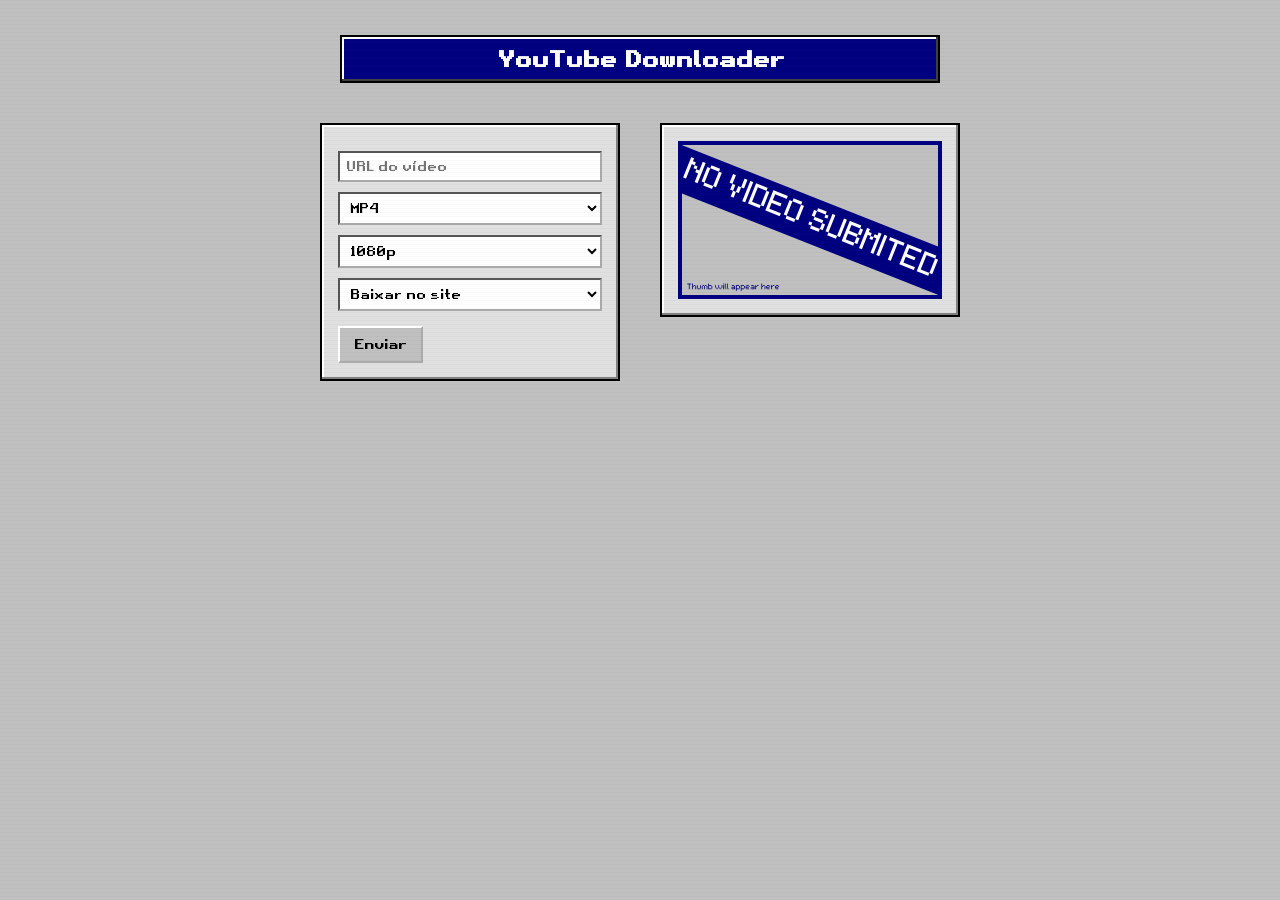
==== public/index.html @ 15ef4000 "updating frontend" ====
<!DOCTYPE html>
<html lang="en">
<head>
  <meta charset="UTF-8" />
  <meta name="viewport" content="width=device-width, initial-scale=1.0"/>
  <link rel="icon" type="image/x-icon" href="./favicon.ico">
  <link rel="stylesheet" href="style.css">
  <title>YouTube Video Downloader</title>
</head>
<body>

	<h1>YouTube Downloader</h1>

	<div class="mainContents">

	  <!-- Options Panel (Left Side) -->
	  <div class="options">
	    <input id="url" type="text" placeholder="URL do vídeo">

	    <select id="format">
	      <option value="mp4">MP4</option>
	      <option value="mp3">MP3</option>
	    </select>

	    <select id="vid-resolution" style="display: none;">
	      <option value="1080p">1080p</option>
	      <option value="720p">720p</option>
	      <option value="480p">480p</option>
	    </select>
	    <select id="aud-resolution" style="display: none;">
	      <option value="0">Melhor Qualidade</option>
	      <option value="5">Média Qualidade</option>
	      <option value="10">Pior Qualidade</option>
	    </select>

	    <select id="path">
	      <option value="./public/downloads">Baixar no site</option>
	      <option value="$HOME/musicas">$HOME/musicas</option>
	    </select>

	    <button onclick="post()">Enviar</button>
	  </div>

	  <!-- Video Panel (Right Side) -->
	  <div class="videoDownloaded">
	    <!-- Placeholder for Thumbnail -->
	    <div id="thumbnail-placeholder">
	      <img src="NO_VIDEO_SUBMITED.png" id="thumbnail" alt="Thumbnail Preview" />
	      <p id="videoWarning" style="display: none;">O vídeo ou playlist foi baixado com sucesso!</p>
	    </div>
	    

	    <!-- Placeholder for Download Button -->
	    <div id="download-placeholder">
	      <button id="downloadButt" onclick="download(blobLink)" style="display: none;">
		Baixar
	      </button>
	    </div>
	  </div>

	</div>


	<script>		
	
		const url = document.getElementById("url");
		const format = document.getElementById("format");
		const quality = document.getElementById("resolutions");
		const path = document.getElementById("path");
		const thumbnail = document.getElementById("thumbnail");
		const musicasWarning = document.getElementById("musicasWarning");
		const downloadButt = document.getElementById("downloadButt");
		let blobLink = "";
		let resolutions = ""; // defiened in getFormat();

		function returnIndex(url){
			
			// retorna o valor do index
			const match = url.match(/&index=(\d+)/);
			// returns a string bcuz server works
			// with strings :3
			return match ? match[1] : "null";
		}

		function isPlaylist(url){
			const match = url.match(/list=*/);
			// same as index but returns those
			return match ? "true" : "false";
		}

		async function post(){
			
			const urlValue = url.value;
			const formatValue = format.options[format.selectedIndex].value;
			const qualityValue = resolutions.options[resolutions.selectedIndex].value;
			const pathValue = path.options[path.selectedIndex].value;
			const index = returnIndex(urlValue);
			const isPlaylistUrl = isPlaylist(urlValue);

			const res = await fetch(`${window.location.href}video`, {
				method:"post",
				headers: {
					"Content-Type": "application/json",
				},
				body: JSON.stringify({
					urlValue, 
					formatValue,
					qualityValue,
					pathValue,
					index,
					isPlaylistUrl,
				}),
			});

			const blob = await res.blob();
			/*
			thumbnail.src = "./downloads/video.webp";
			thumbnail.style.display = "block";
			*/

			const thumbnailFetch = await fetch(`${window.location.href}thumbnail`, {
				method: "GET",
			});
		
			thumbnail.style.display = "flex";

			if(pathValue == "./public/downloads"){
				const thumbnailsrc = await thumbnailFetch.blob();
				thumbnail.src = URL.createObjectURL(thumbnailsrc);
				downloadButt.style.display = "flex";
				const file = URL.createObjectURL(blob);
				blobLink = file;

			} else {
				musicasWarning.style = "display: flex;";
			}
		}

		function download(url){
		          const a = document.createElement('a');
	              	  a.href = url;				  
			  a.download = url.split('/').pop();
			  document.body.appendChild(a);
			  a.click();
			  document.body.removeChild(a);
		}

		format.addEventListener("click", getFormat, false);
		function getFormat() {
			resolutions.style="display:none";

			switch(format.options[format.selectedIndex ].value){
				case("mp4"):

					resolutions = document.getElementById("vid-resolution");
					break;
				case("mp3"):

					resolutions = document.getElementById("aud-resolution");
					break;
			}

			resolutions.style="display:flex";
		}
		getFormat();

	</script>
</body>
</html>
---- public/style.css ----
@font-face {
  font-family: 'default';
  src: url('./fonts/RetroGaming.ttf') format('truetype');
  font-weight: normal;
  font-style: normal;
}

* {
  box-sizing: border-box;
}

body {
  margin: 0;
  padding: 20px;
  background-color: #c0c0c0; /* Windows 95 gray */
  color: #000;
  font-family: 'default', 'Courier New', monospace;
  display: flex;
  flex-direction: column;
  align-items: center;
  min-height: 100vh;
  position: relative;
}

/* === Main Title === */
h1 {
  font-size: 22px;
  background-color: #000080;
  color: #ffffff;
  padding: 8px 16px;
  border: 2px solid #000;
  box-shadow: inset -2px -2px #404040, inset 2px 2px #ffffff;
  font-weight: bold;
  margin-bottom: 20px;
  text-align: center;
  width: 100%;
  max-width: 600px;
}

/* === Main Layout === */
.mainContents {
  display: flex;
  flex-direction: row;
  align-items: flex-start;
  justify-content: center;
  gap: 40px;
  margin-top: 20px;
}

/* === Panel Style === */
.options, .videoDownloaded {
  background-color: #e0e0e0;
  border: 2px solid #000;
  box-shadow: inset -2px -2px #808080, inset 2px 2px #ffffff;
  padding: 16px;
  width: 300px;
}

/* === Form Elements === */
input[type="text"], select {
  font-family: 'default', 'Lucida Console', monospace;
  background-color: #fff;
  color: #000;
  border: 2px inset #aaa;
  padding: 6px;
  margin-top: 10px;
  width: 100%;
  font-size: 12px;
}

label {
  margin-top: 15px;
  display: block;
  font-size: 12px;
  color: #000;
}

/* === Buttons === */
button, #downloadButt {
  font-family: 'default', 'Lucida Console', monospace;
  background-color: #c0c0c0;
  color: #000;
  border: 2px outset #fff;
  padding: 8px 14px;
  margin-top: 15px;
  cursor: pointer;
}


/* === Video Panel === */
#thumbnail-placeholder {
  display: flex;
  align-items: center;
  justify-content: center;
  background-color: #000;
  width: 100%;
  height: 100%;
  border: 2px solid #000080;
  color: #000080;
  font-size: 12px;
  text-align: center;
}

#thumbnail {
  max-width: 100%;
  border: 2px solid #000080;
}

/* === Text Placeholder === */
.thumb-placeholder-text,
.download-placeholder-text {
  font-size: 10px;
  color: #000080;
  text-align: center;
  margin-top: 10px;
}

/* === Hidden Selects === */
select#vid-resolution,
select#aud-resolution {
  display: none;
}

/* === CRT Scanlines Overlay === */
body::before {
  content: "";
  position: fixed;
  top: 0;
  left: 0;
  width: 100%;
  height: 100%;
  background: repeating-linear-gradient(
    to bottom,
    rgba(0, 0, 0, 0.1),
                                        rgba(0, 0, 0, 0.1) 1px,
                                        transparent 1px,
                                        transparent 4px
  );
  pointer-events: none;
  z-index: 9999;
  opacity: 0.25;
}

/* === Responsive === */
@media (max-width: 768px) {
  .mainContents {
    flex-direction: column;
    gap: 30px;
  }

  h1 {
    font-size: 18px;
  }

  input[type="text"], select, button {
    font-size: 11px;
    width: 100%;
  }

  #thumbnail-placeholder {
    width: 100%;
    height: auto;
  }

  label {
    font-size: 10px;
  }
}

@media (max-width: 480px) {
  h1 {
    font-size: 16px;
  }

  button {
    font-size: 10px;
    padding: 6px 10px;
  }
}
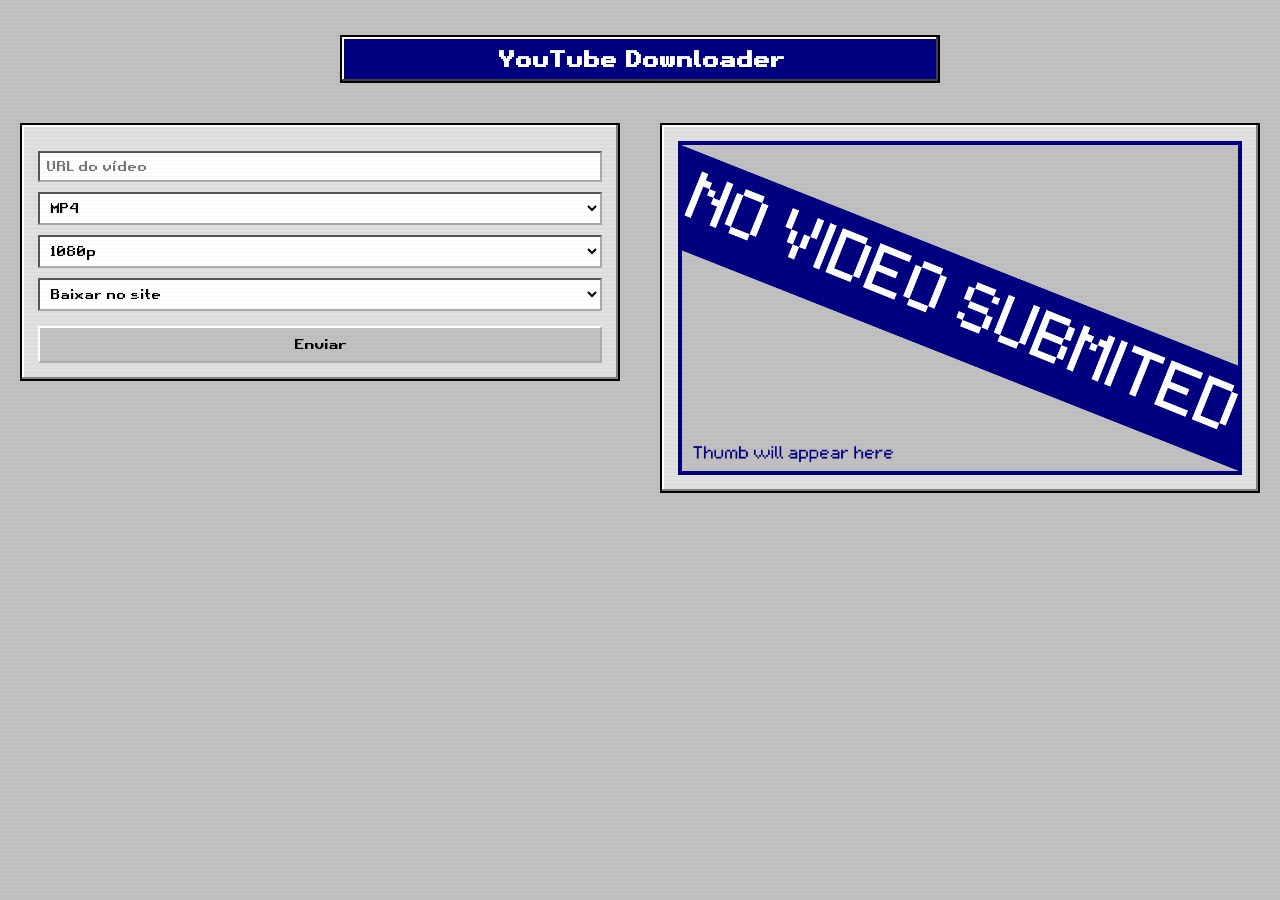
==== commit c5079960: "updating frontend" ====
--- a/public/index.html
+++ b/public/index.html
@@ -50,12 +50,9 @@
 	    </div>
 	    
 
-	    <!-- Placeholder for Download Button -->
-	    <div id="download-placeholder">
-	      <button id="downloadButt" onclick="download(blobLink)" style="display: none;">
+	    <button id="downloadButt" onclick="download(blobLink)" style="display: none;">
 		Baixar
-	      </button>
-	    </div>
+	    </button>
 	  </div>
 
 	</div>
@@ -70,6 +67,7 @@
 		const thumbnail = document.getElementById("thumbnail");
 		const musicasWarning = document.getElementById("musicasWarning");
 		const downloadButt = document.getElementById("downloadButt");
+		const loading = document.getElementById("loadinggif");
 		let blobLink = "";
 		let resolutions = ""; // defiened in getFormat();
 
@@ -97,6 +95,9 @@
 			const index = returnIndex(urlValue);
 			const isPlaylistUrl = isPlaylist(urlValue);
 
+			thumbnail.src = "loading.gif";
+			downloadButt.style.display = "none";
+
 			const res = await fetch(`${window.location.href}video`, {
 				method:"post",
 				headers: {
@@ -121,8 +122,6 @@
 			const thumbnailFetch = await fetch(`${window.location.href}thumbnail`, {
 				method: "GET",
 			});
-		
-			thumbnail.style.display = "flex";
 
 			if(pathValue == "./public/downloads"){
 				const thumbnailsrc = await thumbnailFetch.blob();
@@ -130,9 +129,9 @@
 				downloadButt.style.display = "flex";
 				const file = URL.createObjectURL(blob);
 				blobLink = file;
-
 			} else {
-				musicasWarning.style = "display: flex;";
+				thumbnail.src = "";
+				videoWarning.style.display = "flex";
 			}
 		}
 
@@ -162,8 +161,8 @@
 
 			resolutions.style="display:flex";
 		}
+		
 		getFormat();
-
 	</script>
 </body>
 </html>
--- a/public/style.css
+++ b/public/style.css
@@ -39,6 +39,7 @@
 
 /* === Main Layout === */
 .mainContents {
+  width: 100%;
   display: flex;
   flex-direction: row;
   align-items: flex-start;
@@ -53,7 +54,8 @@
   border: 2px solid #000;
   box-shadow: inset -2px -2px #808080, inset 2px 2px #ffffff;
   padding: 16px;
-  width: 300px;
+  width: 100vh;
+  min-width: 300px;
 }
 
 /* === Form Elements === */
@@ -84,6 +86,8 @@
   padding: 8px 14px;
   margin-top: 15px;
   cursor: pointer;
+  width:100%;
+  text-align: center;
 }
 
 
@@ -93,17 +97,16 @@
   align-items: center;
   justify-content: center;
   background-color: #000;
-  width: 100%;
   height: 100%;
-  border: 2px solid #000080;
+  border: 4px solid #000080;
   color: #000080;
   font-size: 12px;
   text-align: center;
+  background-color: #c0c0c0;
 }
 
 #thumbnail {
   max-width: 100%;
-  border: 2px solid #000080;
 }
 
 /* === Text Placeholder === */
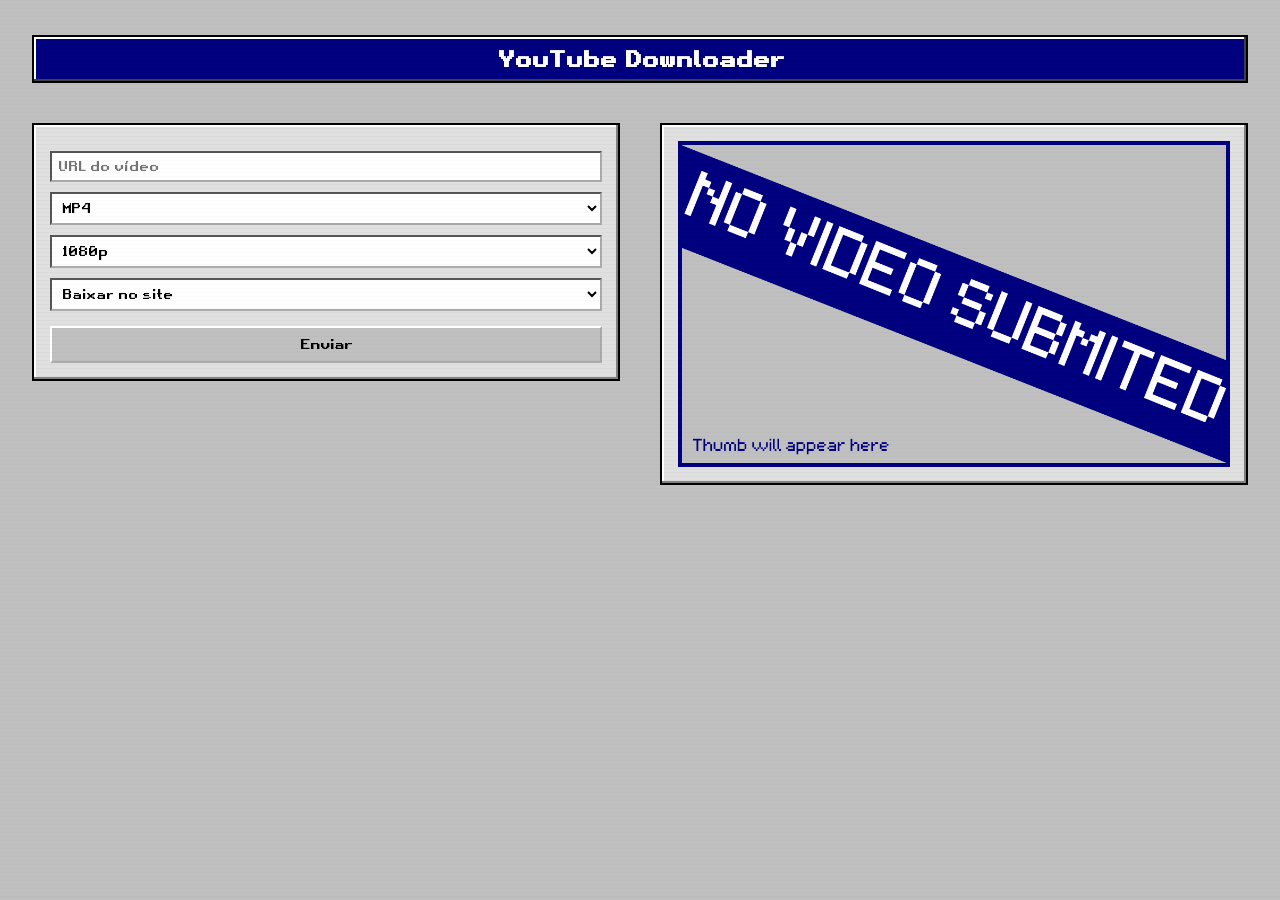
==== commit 23db366c: "deleting files after backend response" ====
--- a/public/index.html
+++ b/public/index.html
@@ -34,11 +34,11 @@
 	    </select>
 
 	    <select id="path">
-	      <option value="./public/downloads">Baixar no site</option>
-	      <option value="$HOME/musicas">$HOME/musicas</option>
+	      <option value="/home/lihue/yt-downloader-site-cpp/public/downloads">Baixar no site</option>
+	      <option value="/home/admin/musicas">$HOME/musicas</option>
 	    </select>
 
-	    <button onclick="post()">Enviar</button>
+	    <button id="postButt" onclick="post()">Enviar</button>
 	  </div>
 
 	  <!-- Video Panel (Right Side) -->
@@ -48,7 +48,6 @@
 	      <img src="NO_VIDEO_SUBMITED.png" id="thumbnail" alt="Thumbnail Preview" />
 	      <p id="videoWarning" style="display: none;">O vídeo ou playlist foi baixado com sucesso!</p>
 	    </div>
-	    
 
 	    <button id="downloadButt" onclick="download(blobLink)" style="display: none;">
 		Baixar
@@ -66,6 +65,7 @@
 		const path = document.getElementById("path");
 		const thumbnail = document.getElementById("thumbnail");
 		const musicasWarning = document.getElementById("musicasWarning");
+		const postButt = document.getElementById("postButt");
 		const downloadButt = document.getElementById("downloadButt");
 		const loading = document.getElementById("loadinggif");
 		let blobLink = "";
@@ -97,6 +97,8 @@
 
 			thumbnail.src = "loading.gif";
 			downloadButt.style.display = "none";
+			postButt.style.display = "none";
+
 
 			const res = await fetch(`${window.location.href}video`, {
 				method:"post",
@@ -114,34 +116,50 @@
 			});
 
 			const blob = await res.blob();
-			/*
-			thumbnail.src = "./downloads/video.webp";
-			thumbnail.style.display = "block";
-			*/
+			postButt.style.display = "flex";
 
-			const thumbnailFetch = await fetch(`${window.location.href}thumbnail`, {
-				method: "GET",
-			});
+			if(pathValue == "/home/lihue/yt-downloader-site-cpp/public/downloads"){
+				if(isPlaylistUrl == "false"){
+					const thumbnailFetch = await fetch(`${window.location.href}thumbnail`, {
+						method: "GET",
+					});
 
-			if(pathValue == "./public/downloads"){
-				const thumbnailsrc = await thumbnailFetch.blob();
-				thumbnail.src = URL.createObjectURL(thumbnailsrc);
+					const thumbnailsrc = await thumbnailFetch.blob();
+					thumbnail.src = URL.createObjectURL(thumbnailsrc);
+				} else {
+					thumbnail.src = "playlistThumb.png";
+				}
 				downloadButt.style.display = "flex";
 				const file = URL.createObjectURL(blob);
 				blobLink = file;
 			} else {
-				thumbnail.src = "";
-				videoWarning.style.display = "flex";
+				thumbnail.src = "playlistThumb.png";
 			}
 		}
 
 		function download(url){
-		          const a = document.createElement('a');
-	              	  a.href = url;				  
-			  a.download = url.split('/').pop();
-			  document.body.appendChild(a);
-			  a.click();
-			  document.body.removeChild(a);
+		        const a = document.createElement('a');
+	              	a.href = url;				  
+			//a.download = url.split('/').pop();
+			a.download = "idkwhatToPutHere";
+			document.body.appendChild(a);
+			a.click();
+			document.body.removeChild(a);
+			/*
+			const deleteFile = await fetch(`${window.location.href}video`, {
+				method: "post",
+				headers: {
+					"Content-Type": "text/plain"
+				}
+				body: {
+					"D"	
+				}
+			});
+
+
+			const asw = deleteFile;
+			console.log(asw);
+			*/
 		}
 
 		format.addEventListener("click", getFormat, false);
--- a/public/style.css
+++ b/public/style.css
@@ -33,13 +33,12 @@
   font-weight: bold;
   margin-bottom: 20px;
   text-align: center;
-  width: 100%;
-  max-width: 600px;
+  width: 95vw;
 }
 
 /* === Main Layout === */
 .mainContents {
-  width: 100%;
+  width: 95vw;
   display: flex;
   flex-direction: row;
   align-items: flex-start;
@@ -54,8 +53,7 @@
   border: 2px solid #000;
   box-shadow: inset -2px -2px #808080, inset 2px 2px #ffffff;
   padding: 16px;
-  width: 100vh;
-  min-width: 300px;
+  width: 100%;
 }
 
 /* === Form Elements === */
@@ -160,23 +158,8 @@
     width: 100%;
   }
 
-  #thumbnail-placeholder {
-    width: 100%;
-    height: auto;
-  }
-
   label {
     font-size: 10px;
   }
 }
 
-@media (max-width: 480px) {
-  h1 {
-    font-size: 16px;
-  }
-
-  button {
-    font-size: 10px;
-    padding: 6px 10px;
-  }
-}
